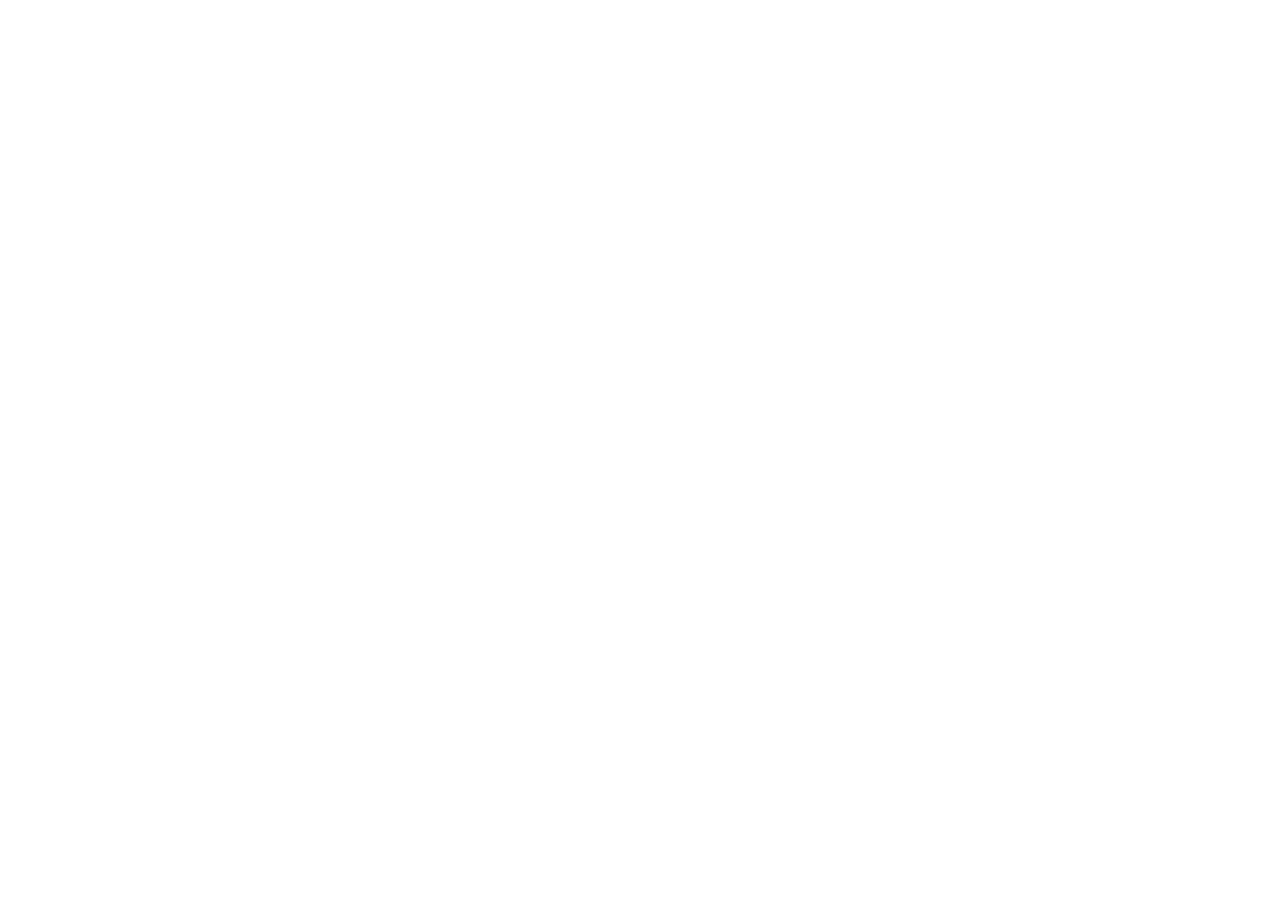
==== main.html @ 4385b3a1 "categories n shi" ====
<!DOCTYPE html>
<html lang="en">

<head>
    <meta charset="UTF-8">
    <title></title>
    <link rel="stylesheet" href="main.css">
</head>
<body>
    <div id="buttonContainer">    </div>



</body>

<script>

    var chosen_category_id = null;
    
    function extractFields(data, field1, field2) {
        return data.map(item => ({ [field1]: item[field1], [field2]: item[field2] }));
    }

    function buttonClick(buttonId, chosen_category_id) {
        chosen_category_id = buttonId;
        console.log("Button clicked! ID:", chosen_category_id);
    }
    function generateButtons(result) {
        var buttonNames = result;
        var container = document.getElementById("buttonContainer");

  // Create buttons dynamically
        buttonNames.forEach(function(name, index) {
            var button = document.createElement("button");
            button.textContent = result[index].name;
            button.id = result[index].id;
            button.onclick = function() {
                buttonClick(button.id, chosen_category_id);
            };
            container.appendChild(button);
            });
        }

    var result;

    fetch('https://api.rainforestapi.com/categories?api_key=DF41575EBA74406A978730A6986E27FF&domain=amazon.com&type=standard')
        .then(response => {
            if (!response.ok) {
                throw new Error(`HTTP error! Status: ${response.status}`);
            }
        return response.json(); // assuming the response is in JSON format
    })
    .then(data => {
        var categoryList = document.getElementById("cateogryList");
        result = extractFields(data['categories'], "name", "id");

        generateButtons(result);

  })
  .catch(error => {
    // Handle errors
    console.error('Fetch error:', error);
  });



</script>




</html>
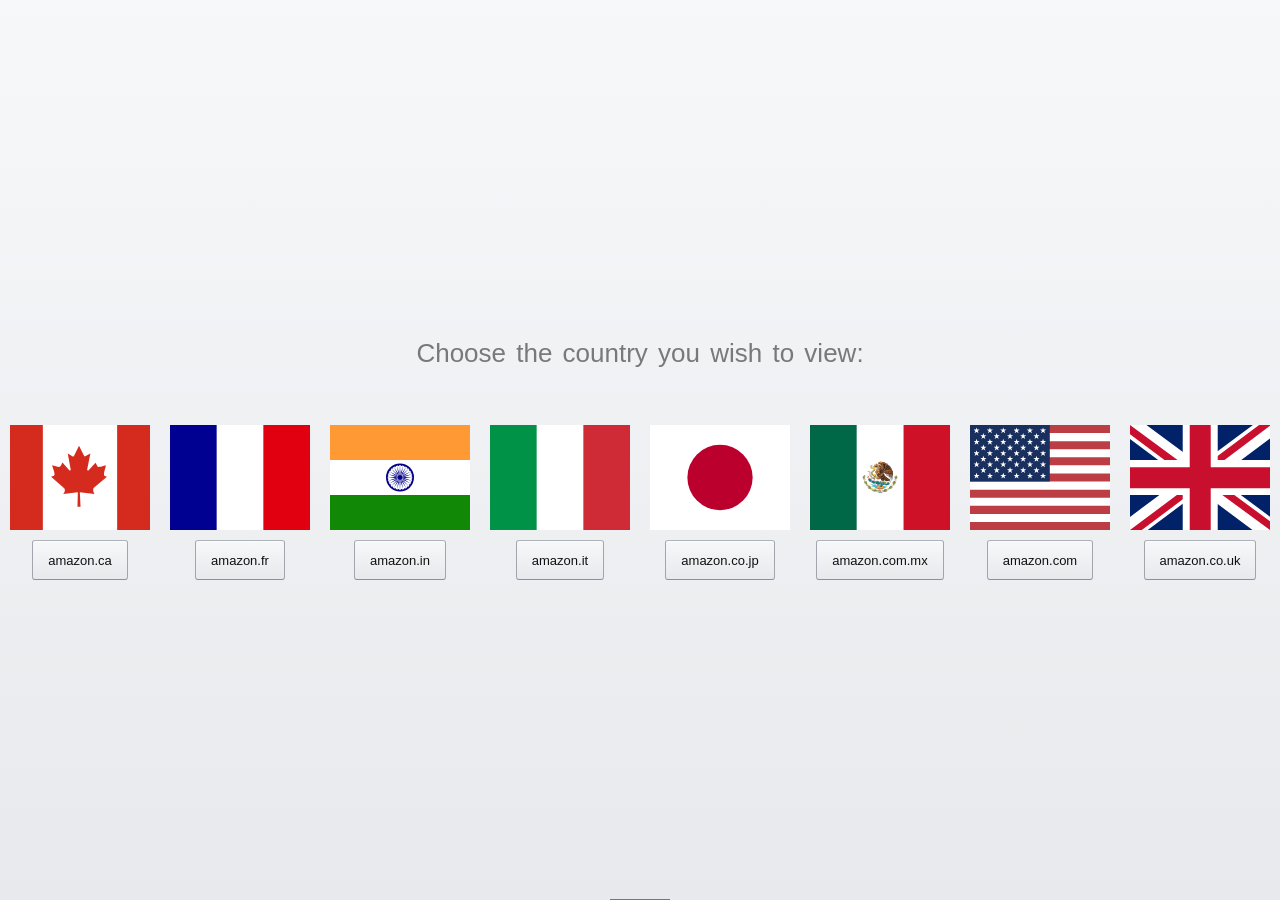
==== commit 9ba603aa: "categories and countries done" ====
--- a/main.html
+++ b/main.html
@@ -6,7 +6,14 @@
     <title></title>
     <link rel="stylesheet" href="main.css">
 </head>
-<body>
+<body class="body">
+    <div class="countries">
+        <h1 id="main_text"><span>Choose the country you wish to view: </span></h1>
+        <div id="flex-container">
+            <!-- Add more flex items as needed -->
+        </div>
+    </div>
+
     <div id="buttonContainer">    </div>
 
 
@@ -14,10 +21,54 @@
 </body>
 
 <script>
+    var country_picked = false;
+    const countries = ["amazon.ca", "amazon.fr", "amazon.in", "amazon.it", "amazon.co.jp", "amazon.com.mx", "amazon.com", "amazon.co.uk"]
+    const country_images =["./Flags/canadasvg.svg", "./Flags/francesvg.svg", "./Flags/indiasvg.svg", "./Flags/italysvg.svg", "./Flags/japansvg.svg", "./Flags/mexicosvg.svg", "./Flags/usasvg.svg", "./Flags/uksvg.svg"]
+    var chosen_country = null;
+    function chooseCountry(buttonId) {
+        chosen_country = buttonId;
+        alert("You have chosen " + chosen_country);
+        
+    }
+    function generateCountryButtons(countries, country_images) {
+      
+        var container = document.getElementById("flex-container");
+        countries.forEach(function(name, index) {
+            var flex_items = document.createElement("div");
+            flex_items.className = "flex-item";
+            var button = document.createElement("button");
+            var image = document.createElement("img");
+            image.src = country_images[index];
+            button.className = "button-14";
+            button.textContent = countries[index];
+            button.id = countries[index];
+            button.onclick = function() {
+                chooseCountry(button.id);
+                container.style.display = "none";
+                var header = document.getElementById("main_text");
+                header.textContent = "Choose the category you wish to view: ";
+                generateCategories();
+        
+
+            };
+            flex_items.appendChild(image);
+            flex_items.appendChild(button);
+            container.appendChild(flex_items);
+        });
+    }
+
+    window.onload = function() {
+        generateCountryButtons(countries, country_images);
+        
+
+    };
+</script>
+
+<script>
+   
 
     var chosen_category_id = null;
-    
-    function extractFields(data, field1, field2) {
+       function extractFields(data, field1, field2) {
         return data.map(item => ({ [field1]: item[field1], [field2]: item[field2] }));
     }
 
@@ -25,42 +76,49 @@
         chosen_category_id = buttonId;
         console.log("Button clicked! ID:", chosen_category_id);
     }
-    function generateButtons(result) {
+    function generateCategoryButtons(result) {
         var buttonNames = result;
-        var container = document.getElementById("buttonContainer");
+        var container = document.getElementsByClassName("countries")[0];
 
   // Create buttons dynamically
         buttonNames.forEach(function(name, index) {
             var button = document.createElement("button");
             button.textContent = result[index].name;
             button.id = result[index].id;
+            button.className = "button-14";
             button.onclick = function() {
                 buttonClick(button.id, chosen_category_id);
             };
             container.appendChild(button);
             });
-        }
+    }
 
-    var result;
+    
 
-    fetch('https://api.rainforestapi.com/categories?api_key=DF41575EBA74406A978730A6986E27FF&domain=amazon.com&type=standard')
-        .then(response => {
-            if (!response.ok) {
-                throw new Error(`HTTP error! Status: ${response.status}`);
-            }
-        return response.json(); // assuming the response is in JSON format
-    })
-    .then(data => {
-        var categoryList = document.getElementById("cateogryList");
-        result = extractFields(data['categories'], "name", "id");
+    function generateCategories(){
+                alert('https://api.rainforestapi.com/categories?api_key=DF41575EBA74406A978730A6986E27FF&domain=' + chosen_country +'&type=bestsellers');
+                fetch('https://api.rainforestapi.com/categories?api_key=DF41575EBA74406A978730A6986E27FF&domain=' + chosen_country +'&type=bestsellers')
+                .then(response => {
+                    if (!response.ok) {
+                        throw new Error(`HTTP error! Status: ${response.status}`);
+                    }
+                return response.json(); 
+            })
+            .then(data => {
+                var categoryList = document.getElementById("cateogryList");
+                var result = extractFields(data['categories'], "name", "id");
 
-        generateButtons(result);
+                generateCategoryButtons(result);
 
-  })
-  .catch(error => {
-    // Handle errors
-    console.error('Fetch error:', error);
-  });
+        })
+        .catch(error => {
+            // Handle errors
+            console.error('Fetch error:', error);
+        });
+
+    }
+
+    
 
 
 
--- a/main.css
+++ b/main.css
@@ -0,0 +1,114 @@
+.body{
+    /*light cool background amazon theme*/
+    background-image: linear-gradient(#f7f8fa ,#e7e9ec);
+    background-repeat: no-repeat;
+    background-size: cover;
+    background-position: center;
+    font-family: "Amazon Ember",Arial,sans-serif;
+    font-size: 13px;
+    line-height: 1.5;
+    color: #0f1111;
+    margin: 0;
+    padding: 0;
+}
+    .countries {
+      margin: 0;
+      display: flex;
+      align-items: center;
+      justify-content: center;
+      height: 100vh; /* Make the body take the full height of the viewport */
+      flex-direction: column;
+    }
+
+    #flex-container {
+      display: flex;
+      flex-direction: row; 
+      align-items: center; /* Center items horizontally */
+    }
+
+    .flex-item {
+      margin: 10px;
+      text-align: center; /* Center text in case of longer button text */
+      display: flex;
+      flex-direction: column; /* Stack items vertically */
+      align-items: center; /* Center items horizontally */
+    }
+
+    .flex-item img {
+      width: 100%; /* Ensure the image doesn't exceed the width of its container */
+      height: auto; /* Maintain the aspect ratio of the image */
+    }
+
+    .flex-item button {
+      margin-top: 10px; /* Add space between image and button */
+    }
+  /* === HEADING STYLE #4 === */
+.countries h1 {
+  text-align: center;
+  padding-bottom: 0.7em;
+}
+.countries h1 span {
+  font-weight: 300;
+  word-spacing: 3px;
+  line-height: 2em;
+  padding-bottom: 0.35em;
+  color: rgba(0, 0, 0, 0.5);
+}
+.countries h1:before {
+  position: absolute;
+  left: 0;
+  bottom: 0;
+  width: 60px;
+  height: 1px;
+  content: "";
+  left: 50%;
+  margin-left: -30px;
+  background-color: #777;
+}
+
+    
+/* CSS */
+.button-14 {
+  background-image: linear-gradient(#f7f8fa ,#e7e9ec);
+  border-color: #adb1b8 #a2a6ac #8d9096;
+  border-style: solid;
+  border-width: 1px;
+  border-radius: 3px;
+  box-shadow: rgba(255,255,255,.6) 0 1px 0 inset;
+  box-sizing: border-box;
+  color: #0f1111;
+  cursor: pointer;
+  display: inline-block;
+  font-family: "Amazon Ember",Arial,sans-serif;
+  font-size: 14px;
+  height: 40px;
+  font-size: 13px;
+  outline: 0;
+  overflow: hidden;
+  padding: 0 15px;
+  text-align: center;
+  text-decoration: none;
+  text-overflow: ellipsis;
+  user-select: none;
+  -webkit-user-select: none;
+  touch-action: manipulation;
+  white-space: nowrap;
+}
+
+.button-14:active {
+  border-bottom-color: #a2a6ac;
+}
+
+.button-14:active:hover {
+  border-bottom-color: #a2a6ac;
+}
+
+.button-14:hover {
+  border-color: #a2a6ac #979aa1 #82858a;
+}
+
+.button-14:focus {
+  border-color: #e77600;
+  box-shadow: rgba(228, 121, 17, .5) 0 0 3px 2px;
+  outline: 0;
+}
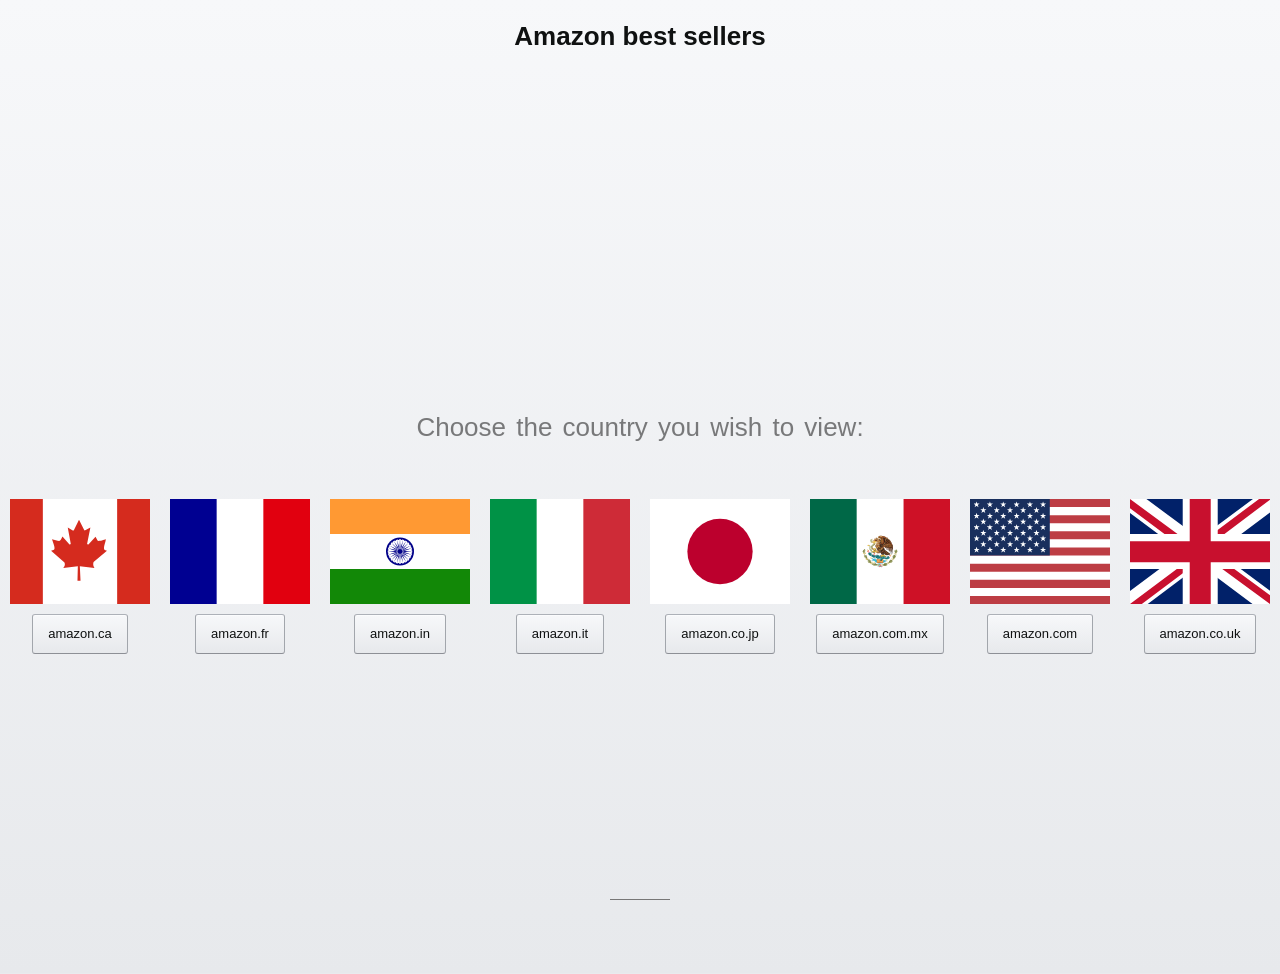
==== commit 8a650b0c: "done" ====
--- a/main.html
+++ b/main.html
@@ -7,14 +7,13 @@
     <link rel="stylesheet" href="main.css">
 </head>
 <body class="body">
+    <h1>Amazon best sellers</h1>
     <div class="countries">
         <h1 id="main_text"><span>Choose the country you wish to view: </span></h1>
         <div id="flex-container">
             <!-- Add more flex items as needed -->
         </div>
     </div>
-
-    <div id="buttonContainer">    </div>
 
 
 
@@ -72,31 +71,41 @@
         return data.map(item => ({ [field1]: item[field1], [field2]: item[field2] }));
     }
 
-    function buttonClick(buttonId, chosen_category_id) {
+    function buttonClick(buttonId) {
         chosen_category_id = buttonId;
         console.log("Button clicked! ID:", chosen_category_id);
+
     }
     function generateCategoryButtons(result) {
         var buttonNames = result;
-        var container = document.getElementsByClassName("countries")[0];
+        var big_container = document.getElementsByClassName("countries");
+        var container = document.createElement("div");
+        container.className = "flex-container2";
+        big_container[0].appendChild(container);
 
-  // Create buttons dynamically
+  // Create buttons dynamically create flexbox for this
         buttonNames.forEach(function(name, index) {
             var button = document.createElement("button");
             button.textContent = result[index].name;
             button.id = result[index].id;
             button.className = "button-14";
             button.onclick = function() {
-                buttonClick(button.id, chosen_category_id);
+                buttonClick(button.id);
+                container.style.display = "none";
+                var header = document.getElementById("main_text");
+                header.textContent = "Choose the product you wish to view: ";
+                alert("It takes a while to load the products, please be patient");
+                generateProducts();
             };
+
             container.appendChild(button);
+
             });
     }
 
     
 
     function generateCategories(){
-                alert('https://api.rainforestapi.com/categories?api_key=DF41575EBA74406A978730A6986E27FF&domain=' + chosen_country +'&type=bestsellers');
                 fetch('https://api.rainforestapi.com/categories?api_key=DF41575EBA74406A978730A6986E27FF&domain=' + chosen_country +'&type=bestsellers')
                 .then(response => {
                     if (!response.ok) {
@@ -124,6 +133,65 @@
 
 </script>
 
+<script>
+    function generateProductButtons(result){
+
+    }
+
+    function generateProducts(){
+        console.log("starting fetch");
+
+        fetch('https://api.rainforestapi.com/request?api_key=DF41575EBA74406A978730A6986E27FF&type=bestsellers&amazon_domain='+ chosen_country +'&category_id=' + chosen_category_id)
+        .then(response => {
+                    if (!response.ok) {
+                        console.log("fetch completed");
+                        throw new Error(`HTTP error! Status: ${response.status}`);
+                    }
+                return response.json(); 
+            })
+            .then(data => {
+                var productList = document.createElement("div");
+                productList.className = "flex-container2";
+                var big_container = document.getElementsByClassName("countries");
+                big_container[0].appendChild(productList);
+
+                
+
+
+                const top10Bestsellers = data.bestsellers.slice(0, 10).map(bestseller => ({
+                        title: bestseller.title,
+                        link: bestseller.link,
+                        image: bestseller.image
+                }));
+
+                top10Bestsellers.forEach(function(name, index) {
+                    var flex_items = document.createElement("div");
+                    flex_items.className = "flex-item";
+                    var textContent = document.createElement("p");
+                    var image = document.createElement("img");
+                    var link = document.createElement("a");
+                    link.href = top10Bestsellers[index].link;
+                    image.src = top10Bestsellers[index].image;
+                    image.width = 200;
+                    textContent = top10Bestsellers[index].title;
+                
+                    link.appendChild(image);
+                    flex_items.appendChild(link);
+                    productList.appendChild(flex_items);
+                    flex_items.textContent = textContent;
+                });
+                //generateProductButtons(result);
+                
+
+        })
+        .catch(error => {
+            // Handle errors
+            console.error('Fetch error:', error);
+        });
+
+    }
+
+</script>
 
 
 
--- a/main.css
+++ b/main.css
@@ -27,6 +27,19 @@
     }
 
     .flex-item {
+      margin: 10px;
+      text-align: center; /* Center text in case of longer button text */
+      display: flex;
+      flex-direction: column; /* Stack items vertically */
+      align-items: center; /* Center items horizontally */
+    }
+    #flex-container2 {
+      display: flex;
+      flex-direction: row; 
+      align-items: center; /* Center items horizontally */
+    }
+
+    .flex-item2 {
       margin: 10px;
       text-align: center; /* Center text in case of longer button text */
       display: flex;
@@ -111,4 +124,8 @@
   border-color: #e77600;
   box-shadow: rgba(228, 121, 17, .5) 0 0 3px 2px;
   outline: 0;
+}
+
+h1 {
+    text-align: center;
 }
